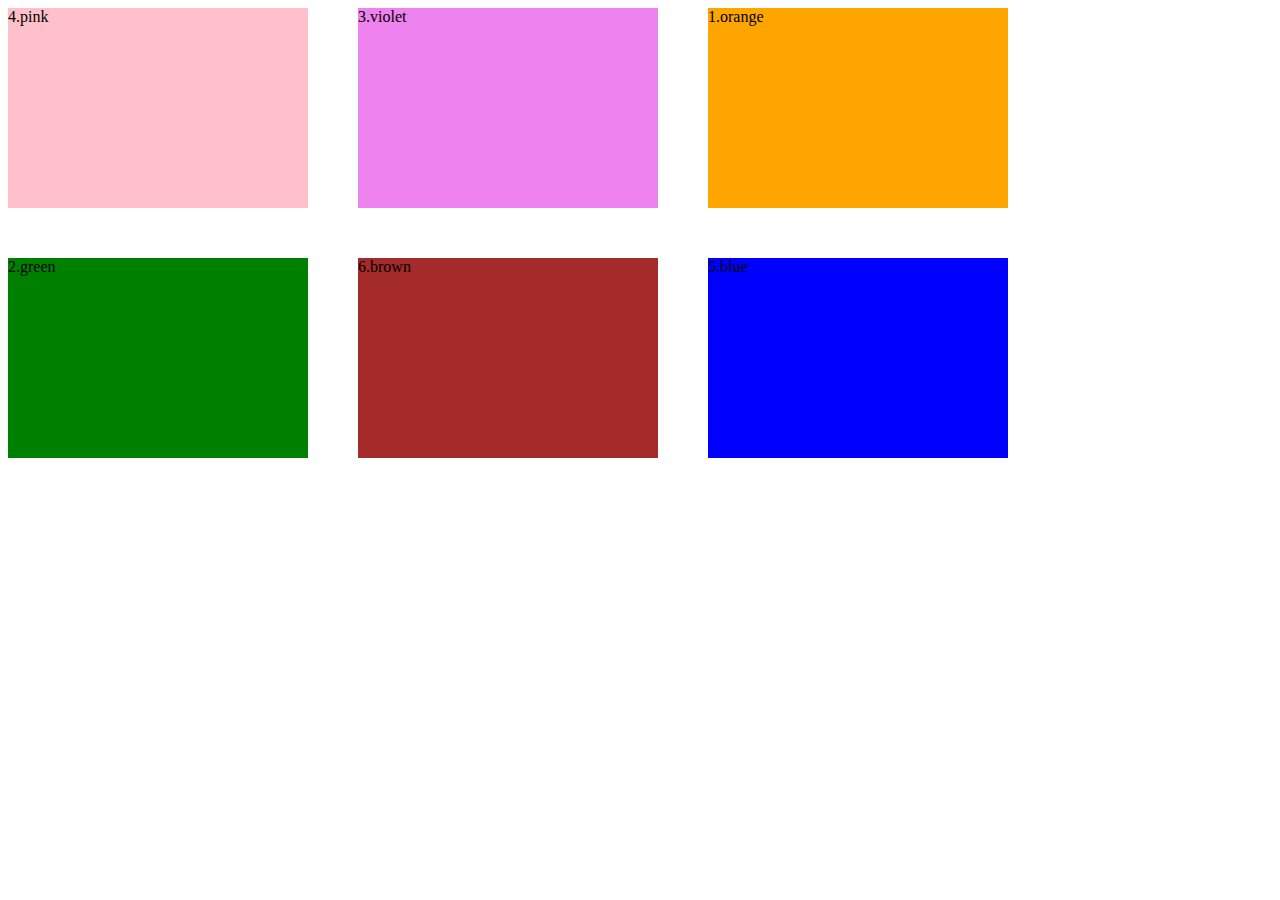
==== grid-positioning.html @ 71f8ca0d "grid-positioning added" ====
<!DOCTYPE html>
<html lang="en">
<head>
    <meta charset="UTF-8">
    <meta http-equiv="X-UA-Compatible" content="IE=edge">
    <meta name="viewport" content="width=device-width, initial-scale=1.0">
    <title>Document</title>
    <link rel="stylesheet" href="grid.positioning.css">
</head>
<body>
    <div class="container">
        <item class="item-1">1.orange</item>
        <item class="item-2">2.green</item>
        <item class="item-3">3.violet</item>
        <item class="item-4">4.pink</item>
        <item class="item-5">5.blue</item>
        <item class="item-6">6.brown</item>
        </div>
</body>
</html>
---- grid.positioning.css ----
.item-1 {
    background-color: orange;
    grid-row: 1;
    grid-column: 3;
}
.item-2 {
    background-color:green;
    grid-row: 2;
    grid-column: -4;
}
.item-3 {
    background-color:violet;
    grid-row: 1;
    grid-column: 2;
}
.item-4 {
    background-color: pink;
    grid-row: 1;
    grid-column: 1;
}
.item-5 {
    background-color: blue;
}
.item-6 {
    background-color: brown;
    grid-row: 2;
    grid-column: 2;
}
.container {
    display:grid;
    grid-template-columns:300px 300px 300px ;
    grid-template-rows: 200px 200px;
    row-gap: 50px;
    column-gap: 50px;
}
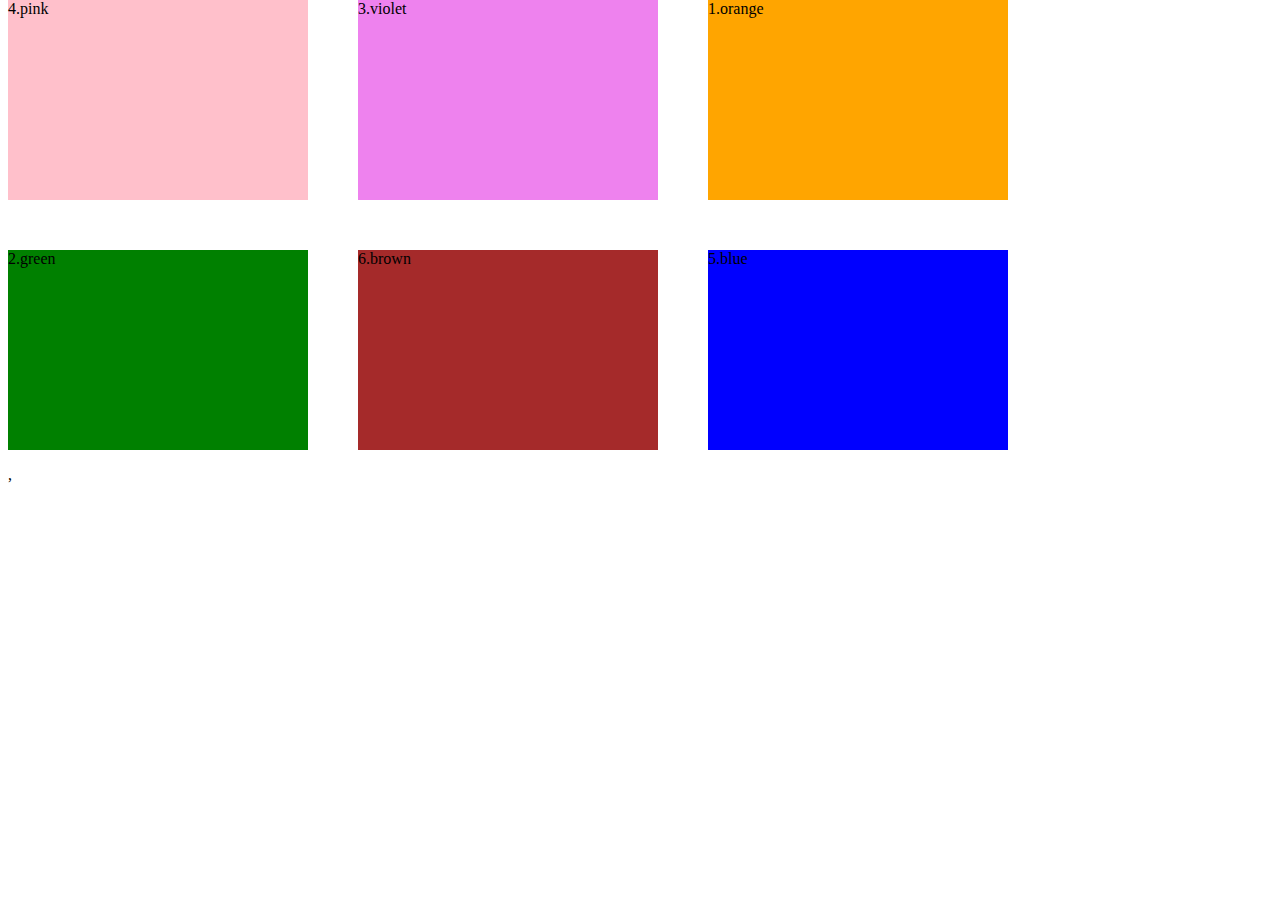
==== commit 9eb3f86e: "grid-positioning added" ====
--- a/grid-positioning.html
+++ b/grid-positioning.html
@@ -16,5 +16,6 @@
         <item class="item-5">5.blue</item>
         <item class="item-6">6.brown</item>
         </div>
+        <p>,</p>
 </body>
 </html>--- a/grid.positioning.css
+++ b/grid.positioning.css
@@ -33,4 +33,7 @@
     row-gap: 50px;
     column-gap: 50px;
 }
+body{
+    margin-top:auto;
+}
 
